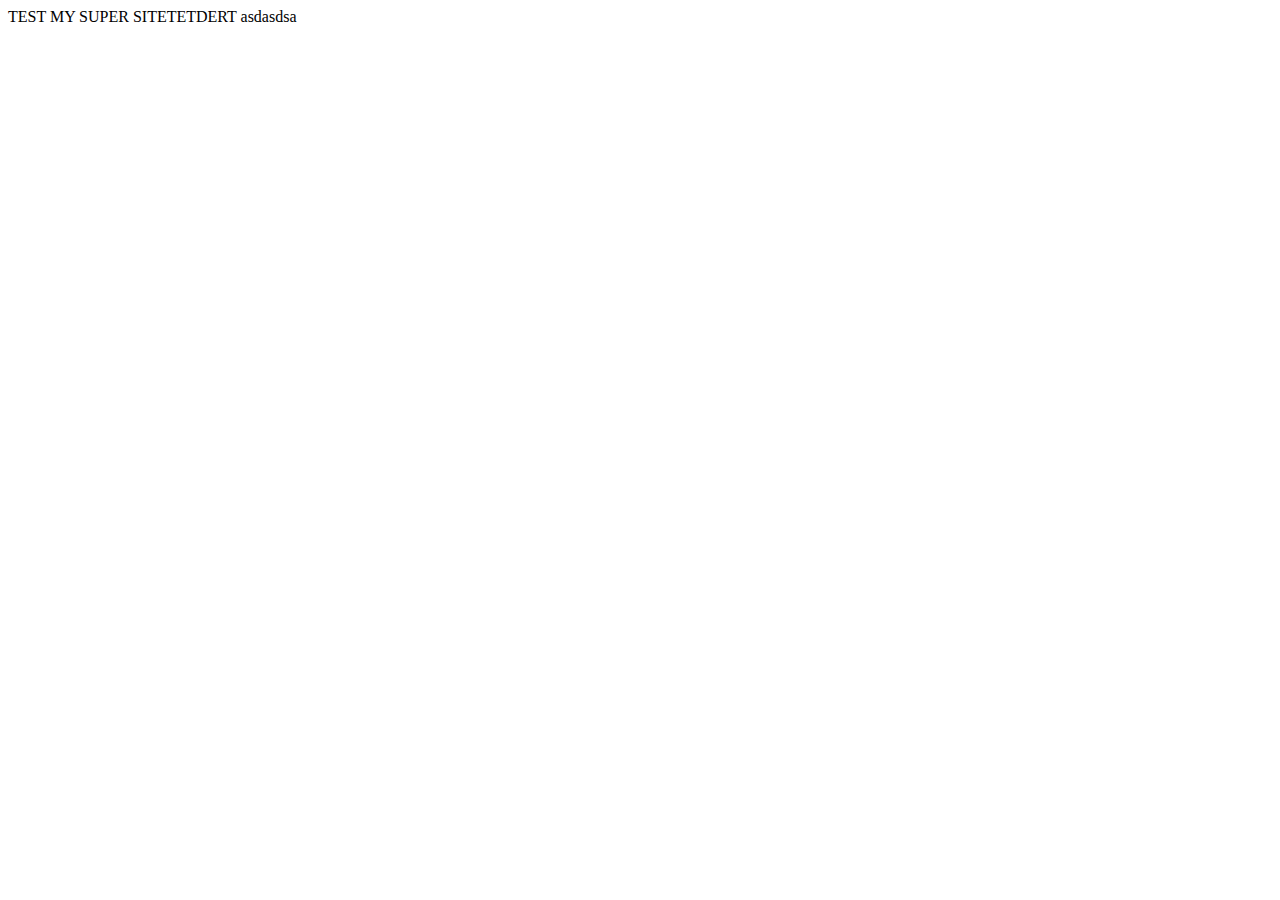
==== index.html @ 07c88ff6 "TEST GUI" ====
<!DOCTYPE html>
<html lang="en">
<head>
    <meta charset="UTF-8">
    <meta name="viewport" content="width=device-width, initial-scale=1.0">
    <meta http-equiv="X-UA-Compatible" content="ie=edge">
    <title>Document</title>
</head>
<body>
    <div class="test">
        TEST MY SUPER SITETETDERT
        asdasdsa
    </div>
</body>
</html>
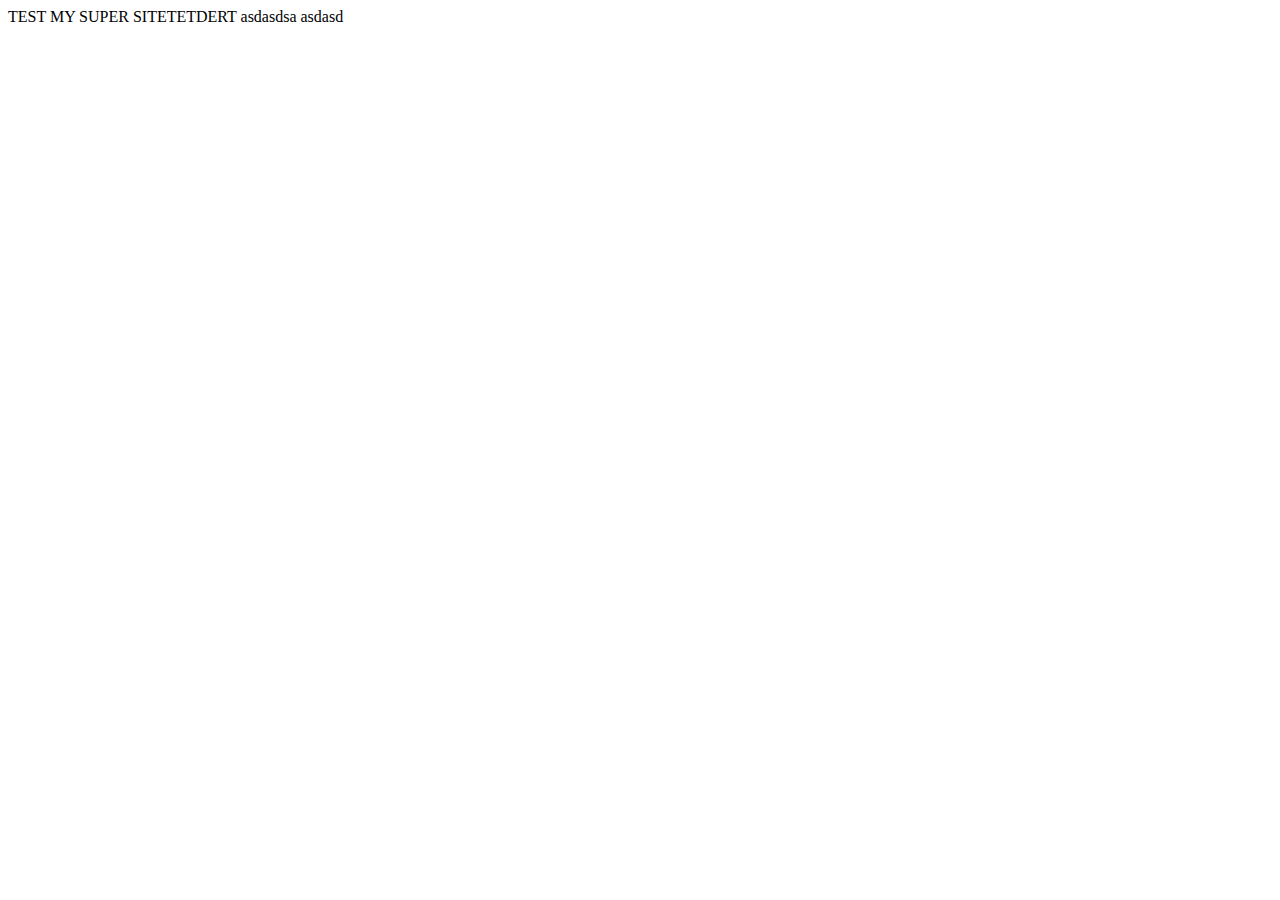
==== commit 23c60cb1: "Test VS git" ====
--- a/index.html
+++ b/index.html
@@ -10,6 +10,7 @@
     <div class="test">
         TEST MY SUPER SITETETDERT
         asdasdsa
+        asdasd
     </div>
 </body>
 </html>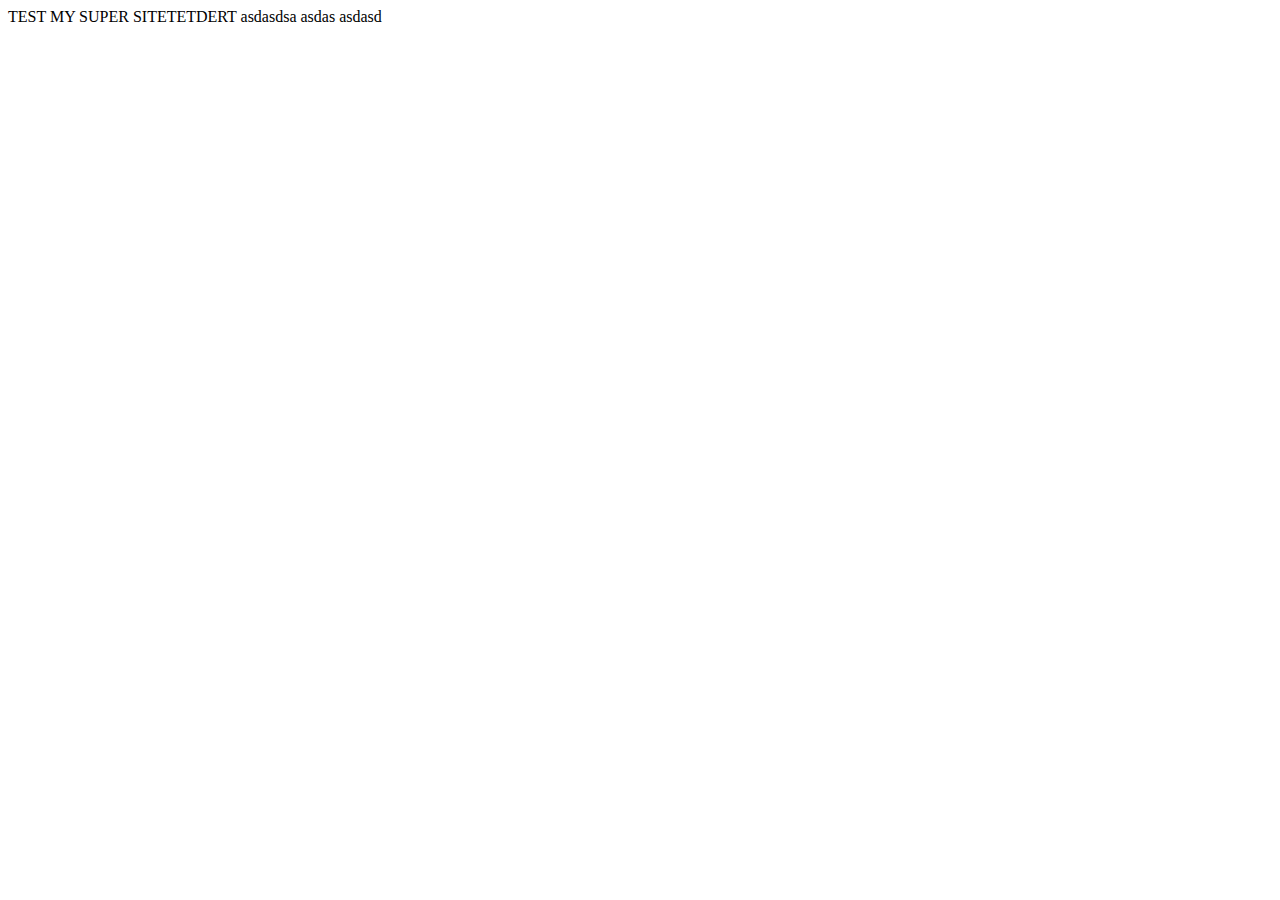
==== commit dbbee0e2: "Test VS CODE git" ====
--- a/index.html
+++ b/index.html
@@ -10,6 +10,7 @@
     <div class="test">
         TEST MY SUPER SITETETDERT
         asdasdsa
+        asdas
         asdasd
     </div>
 </body>
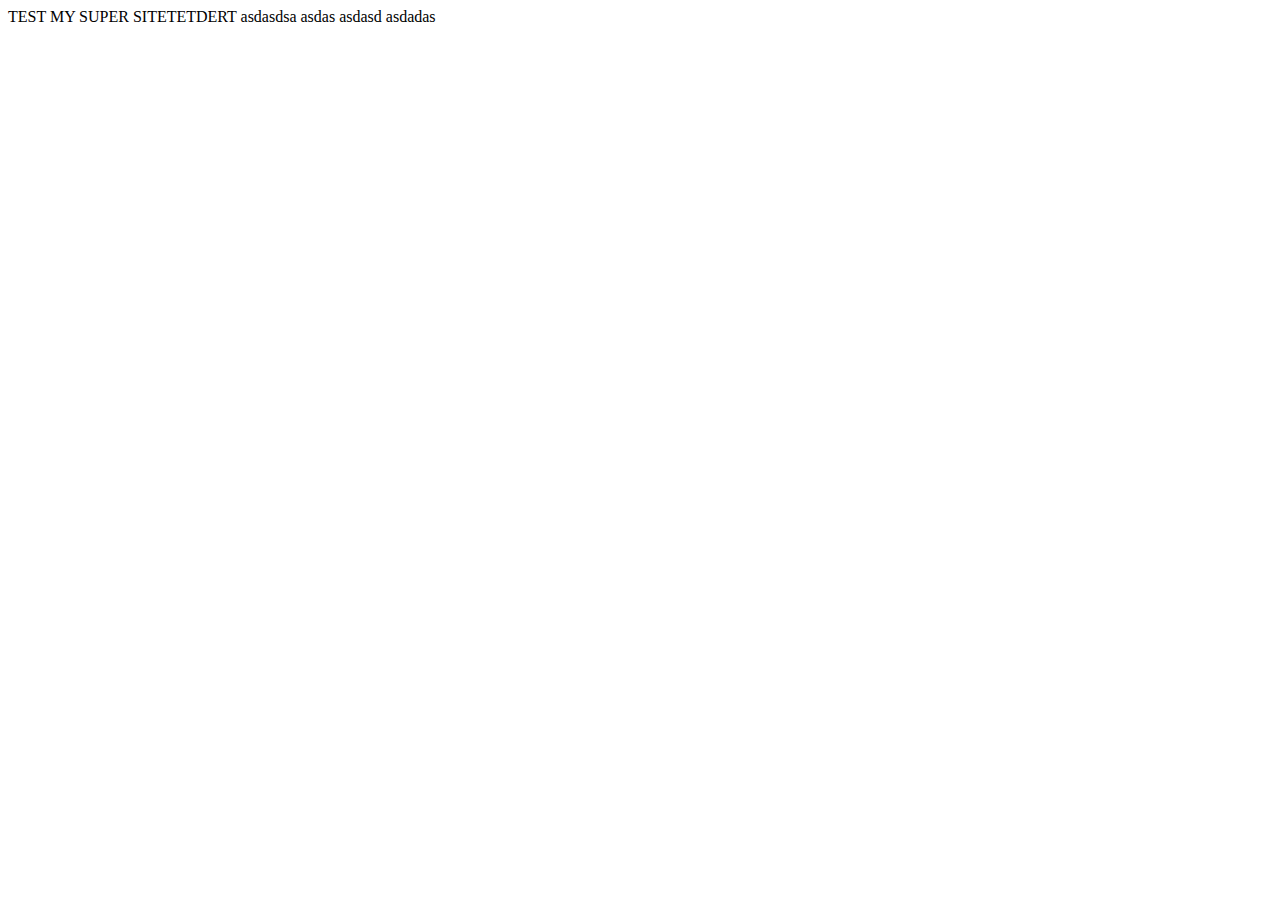
==== commit 7ce567d5: "msg" ====
--- a/index.html
+++ b/index.html
@@ -12,6 +12,7 @@
         asdasdsa
         asdas
         asdasd
+        asdadas
     </div>
 </body>
 </html>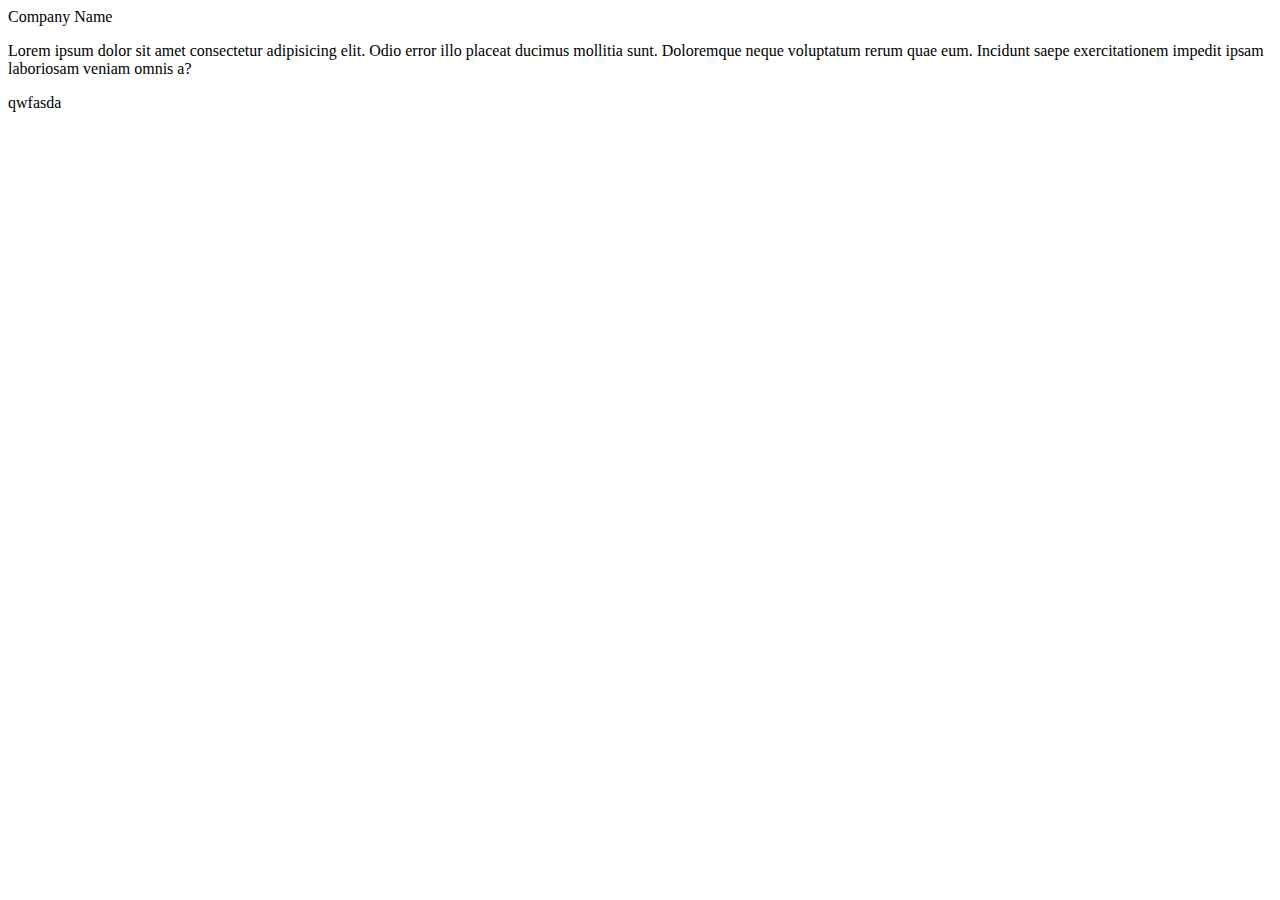
==== commit 28acf75a: "TEst" ====
--- a/index.html
+++ b/index.html
@@ -1,18 +1,26 @@
 <!DOCTYPE html>
 <html lang="en">
 <head>
-    <meta charset="UTF-8">
-    <meta name="viewport" content="width=device-width, initial-scale=1.0">
-    <meta http-equiv="X-UA-Compatible" content="ie=edge">
-    <title>Document</title>
+  <meta charset="UTF-8">
+  <meta name="viewport" content="width=device-width, initial-scale=1.0">
+  <meta http-equiv="X-UA-Compatible" content="ie=edge">
+  <title>Document</title>
+
+  
 </head>
 <body>
-    <div class="test">
-        TEST MY SUPER SITETETDERT
-        asdasdsa
-        asdas
-        asdasd
-        asdadas
-    </div>
+    <header>
+      Company Name
+    </header>
+
+    <main>
+      <p>
+        Lorem ipsum dolor sit amet consectetur adipisicing elit. Odio error illo placeat ducimus mollitia sunt. Doloremque neque voluptatum rerum quae eum. Incidunt saepe exercitationem impedit ipsam laboriosam veniam omnis a?
+      </p>
+      <p>
+        qwfasda
+      </p>
+      <a href="./photoPage.html"></a>
+    </main>
 </body>
 </html>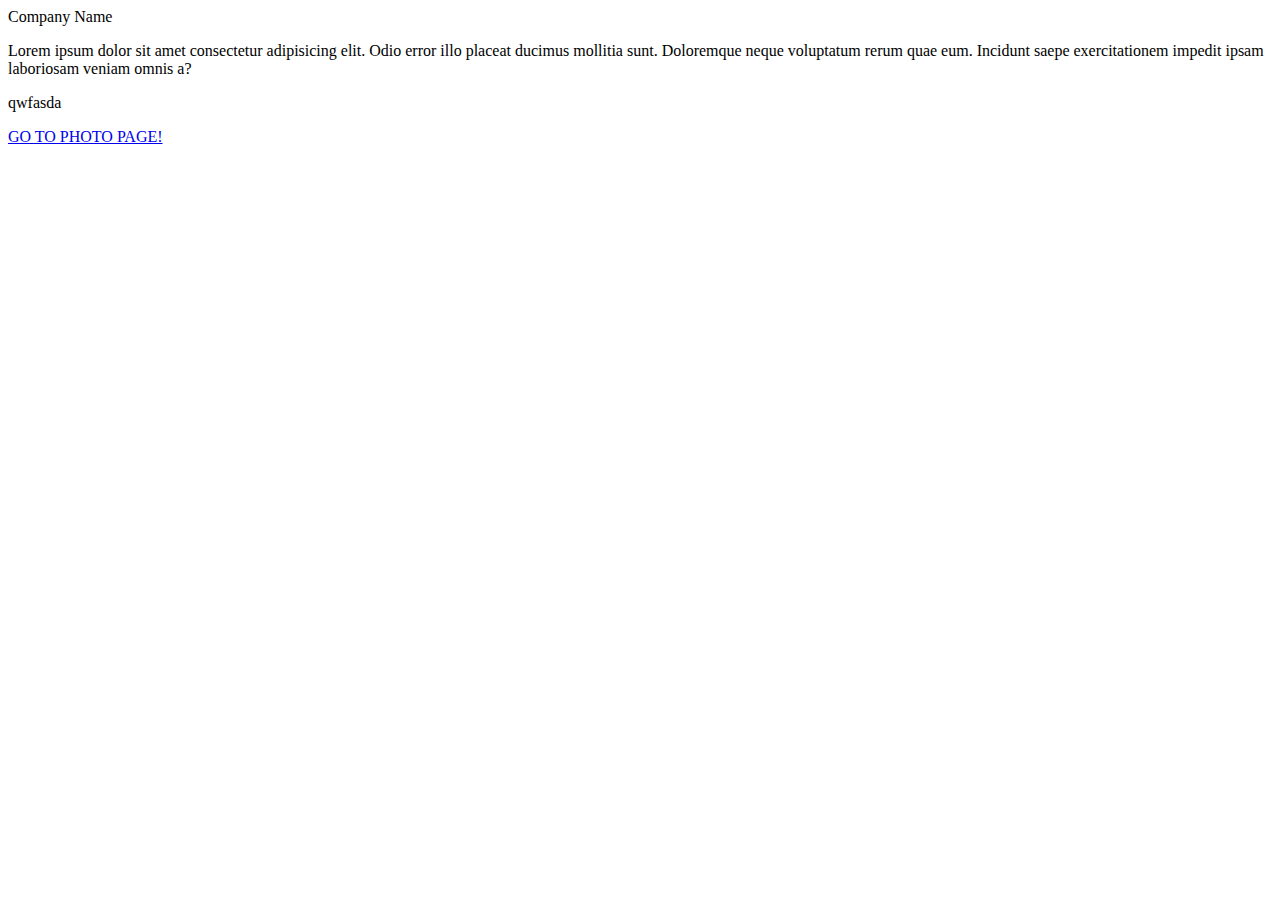
==== commit 195af023: "t" ====
--- a/index.html
+++ b/index.html
@@ -20,7 +20,9 @@
       <p>
         qwfasda
       </p>
-      <a href="./photoPage.html"></a>
+      <a href="./photoPage.html">
+        GO TO PHOTO PAGE!
+      </a>
     </main>
 </body>
 </html>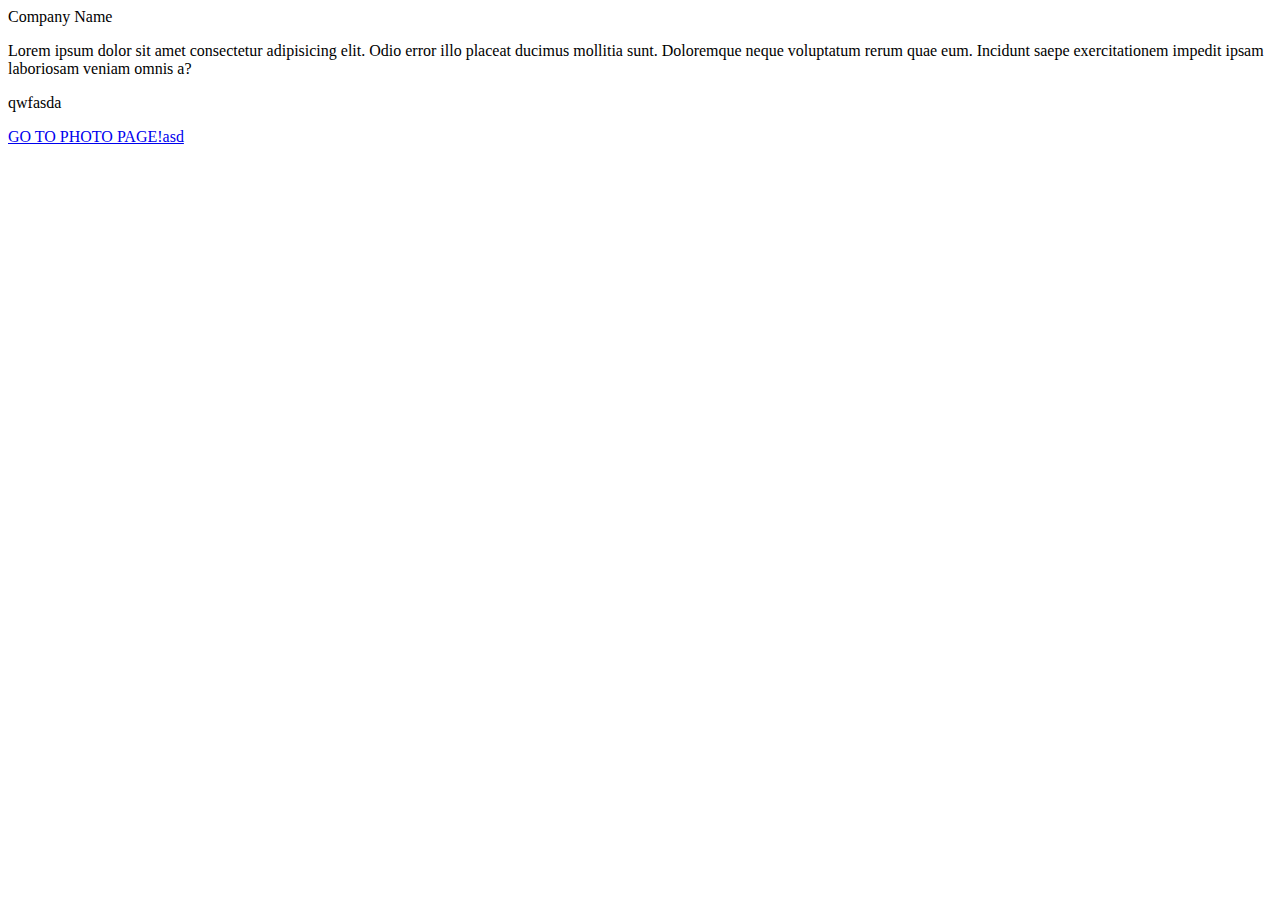
==== commit aeb2ff16: "Coommit" ====
--- a/index.html
+++ b/index.html
@@ -21,7 +21,7 @@
         qwfasda
       </p>
       <a href="./photoPage.html">
-        GO TO PHOTO PAGE!
+        GO TO PHOTO PAGE!asd
       </a>
     </main>
 </body>
